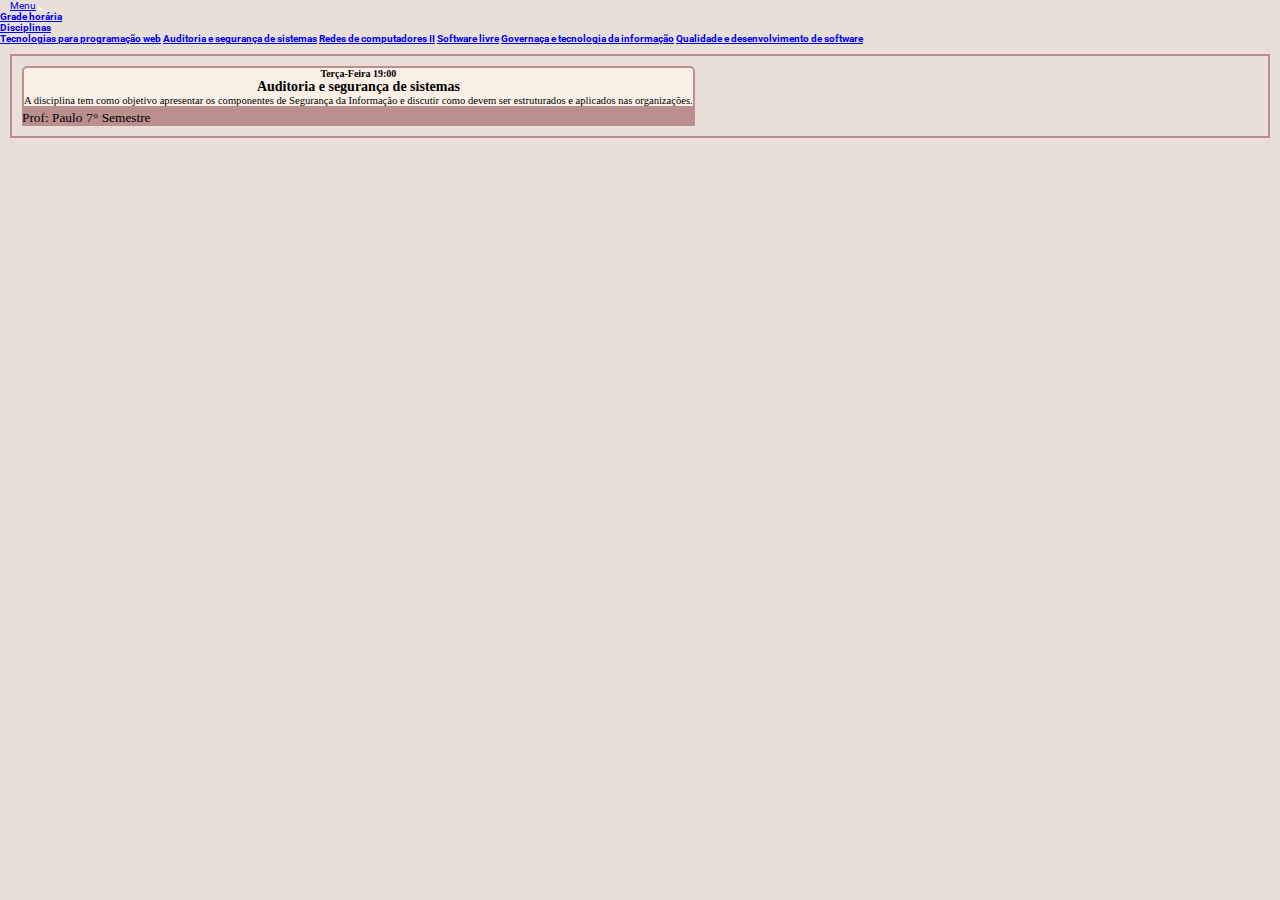
==== auditoria.html @ b92dcbfd "Disciplinas cadastradas" ====
<!DOCTYPE html>
<html lang="pt-br">
<head>
    <meta charset="UTF-8">
    <meta http-equiv="X-UA-Compatible" content="IE=edge">
    <meta name="viewport" content="width=device-width, initial-scale=1.0">
    <link rel="stylesheet" href="style.css">
    <link rel="preconnect" href="https://fonts.googleapis.com">
    <link rel="preconnect" href="https://fonts.gstatic.com" crossorigin>
    <link href="https://cdn.jsdelivr.net/npm/bootstrap@5.3.0-alpha1/dist/css/bootstrap.min.css" rel="stylesheet" integrity="sha384-GLhlTQ8iRABdZLl6O3oVMWSktQOp6b7In1Zl3/Jr59b6EGGoI1aFkw7cmDA6j6gD" crossorigin="anonymous">
    <link href="https://fonts.googleapis.com/css2?family=Roboto:wght@100;700&display=swap" rel="stylesheet">
    <title>Tecnologias para programação web</title>
</head>
<body>
    <header id="navbar">      
    </header>

    <div class="container">
        <div class="col-md-4">
            <div class="card" id="card">  
                <div class="card">  
                    <div class="card-body">
                    <h6 class="card-subtitle mb-2 text-muted">Terça-Feira 19:00</h6>
                    <h5 class="card-title">Auditoria e segurança de sistemas</h5>
                    <p class="card-text">
                        A disciplina tem como objetivo apresentar os componentes de 
                        Segurança da Informação e discutir como devem ser estruturados 
                        e aplicados nas organizações.
                    </p>
                </div>
                <div class="card-footer">
                    <small class="text-muted">Prof: Paulo</small>
                    <small class="text-muted">7° Semestre</small>
                </div>
                </div>
            </div>
        </div>
    </div>
    <script src="./js/menu.js"></script>
    <script src="https://cdn.jsdelivr.net/npm/jquery@3.5.1/dist/jquery.slim.min.js" integrity="sha384-DfXdz2htPH0lsSSs5nCTpuj/zy4C+OGpamoFVy38MVBnE+IbbVYUew+OrCXaRkfj" crossorigin="anonymous"></script>
    <script src="https://cdn.jsdelivr.net/npm/bootstrap@4.6.2/dist/js/bootstrap.bundle.min.js" integrity="sha384-Fy6S3B9q64WdZWQUiU+q4/2Lc9npb8tCaSX9FK7E8HnRr0Jz8D6OP9dO5Vg3Q9ct" crossorigin="anonymous"></script>
    <script src="https://cdn.jsdelivr.net/npm/bootstrap@5.3.0-alpha1/dist/js/bootstrap.bundle.min.js" integrity="sha384-w76AqPfDkMBDXo30jS1Sgez6pr3x5MlQ1ZAGC+nuZB+EYdgRZgiwxhTBTkF7CXvN" crossorigin="anonymous"></script>
</body>
</html>
---- style.css ----
:root{
  --font-family:'Roboto', sans-serif;
  --bg-color: #E7DFD8;
  --hover-color: #bc8f8f;
}

* {
    margin: 0;
    padding: 0;
    box-sizing: border-box; 
  }

  body{
    background-color: var(--bg-color) !important;
  }

  header{
    font-family: var(--font-family);
    background-color: var(--bg-color);
    color: black;
    font-size: 10px;
  }

  .collapse{
    margin-right: 0px;
  }

  .navbar-brand{
    margin-left: 10px;
  }

  .navbar ul li a{
    font-weight: bold;
    transition: 0.3s;
    font-size: 10px;
  }

  .navbar ul li a:hover{
    background-color: var(--hover-color);
  }

  .dropdown-menu{
    background-color: var(--bg-color) !important;
  }
  
  .container{
    border: var(--hover-color) 2px solid ;
    display: flex;
    margin: 10px;
    justify-content: space-between;
    flex-wrap: wrap;

  }

  .info{
    width: 450px;
    display: flex;
    flex-direction: column;
    align-items: start;
    text-align: start;
    text-align: justify;
    font-family: var(--font-family);
  }

  .info p{
    font-size: 40px;
    text-decoration: underline 1.4px;
  }

  .info span{
    margin: 5px;
    font-size: 19px;
  }


  .links{
    width: 100%;
    margin: 5px;
  }

  .links img{
    width: 18px;
    height: 18px;
    margin: 2px;
  }


  .foto{
    margin: 20px;
    width: 309px;
  }

  .foto img{
    width: 90%;
  }
  
  .container .links a{
    color: black;
    padding: 3px;
  }
  

/*   Grade horária */

  #card{
    margin: 10px;
    align-items: stretch;
    color: black;
    background-color: var(--bg-color);
    border: none; 
  }

  .card-body{
    font-family: var(--font-family)!;
    background-color: #faf0e6;
    border: var(--hover-color) 2px solid;
    border-top-left-radius: 5px;
    border-top-right-radius: 5px;
  }

  .card-body h6{
    font-size: 10px;
    text-align: center;
  }

  .card-body h5{
    font-size: 14px;
    font-weight: bold;
    text-align: center;
  }

  .card-text{
    font-size: 10.6px;
    text-align: justify;
  }

  .card-footer{
    background-color: var(--hover-color) !important;
  }

  /*   Grade horária */

  .table-responsive{
    width: 100%;
    margin: 10px;
  }

  tr  {
    border: var(--hover-color) 2px solid !important;
    font-family: var(--font-family);
    font-size: 15px;
    color: black;
  }
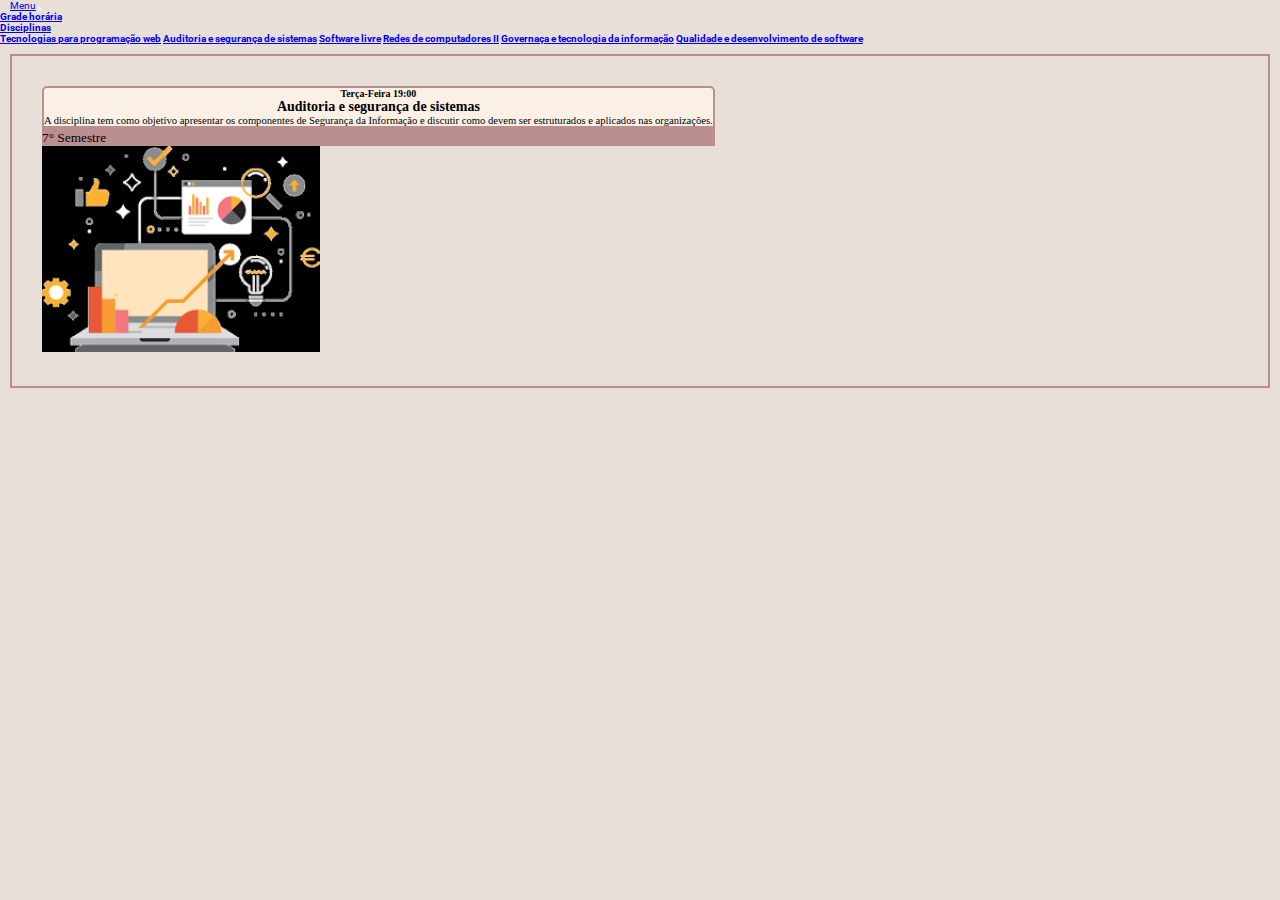
==== commit 0ca8d07e: "fotos adicionadas" ====
--- a/auditoria.html
+++ b/auditoria.html
@@ -16,25 +16,29 @@
     </header>
 
     <div class="container">
-        <div class="col-md-4">
-            <div class="card" id="card">  
-                <div class="card">  
-                    <div class="card-body">
-                    <h6 class="card-subtitle mb-2 text-muted">Terça-Feira 19:00</h6>
-                    <h5 class="card-title">Auditoria e segurança de sistemas</h5>
-                    <p class="card-text">
-                        A disciplina tem como objetivo apresentar os componentes de 
-                        Segurança da Informação e discutir como devem ser estruturados 
-                        e aplicados nas organizações.
-                    </p>
-                </div>
-                <div class="card-footer">
-                    <small class="text-muted">Prof: Paulo</small>
-                    <small class="text-muted">7° Semestre</small>
-                </div>
+        <div class="row">
+            <div class="col-md-6">
+                <div class="card" id="card">  
+                        <div class="card-body">
+                        <h6 class="card-subtitle mb-2 text-muted">Terça-Feira 19:00</h6>
+                        <h5 class="card-title">Auditoria e segurança de sistemas</h5>
+                        <p class="card-text">
+                            A disciplina tem como objetivo apresentar os componentes de 
+                            Segurança da Informação e discutir como devem ser estruturados 
+                            e aplicados nas organizações.
+                        </p>
+                    </div>
+                    <div class="card-footer">
+                        <small class="text-muted">7° Semestre</small>
+                    </div>
                 </div>
             </div>
-        </div>
+            <div class="col-md-6">
+                <div class="foto"> 
+                    <img src="./img/auditoria.png" alt="">
+                </div>
+            </div>
+       </div>
     </div>
     <script src="./js/menu.js"></script>
     <script src="https://cdn.jsdelivr.net/npm/jquery@3.5.1/dist/jquery.slim.min.js" integrity="sha384-DfXdz2htPH0lsSSs5nCTpuj/zy4C+OGpamoFVy38MVBnE+IbbVYUew+OrCXaRkfj" crossorigin="anonymous"></script>
--- a/style.css
+++ b/style.css
@@ -78,15 +78,7 @@
     margin: 5px;
   }
 
-  .links img{
-    width: 18px;
-    height: 18px;
-    margin: 2px;
-  }
-
-
   .foto{
-    margin: 20px;
     width: 309px;
   }
 
@@ -98,12 +90,19 @@
     color: black;
     padding: 3px;
   }
-  
 
-/*   Grade horária */
+
+/* Disciplinas */
+
+  .row{
+    justify-content: space-around;
+    padding: 30px;
+    flex-wrap: wrap;
+    align-items: stretch;
+    align-content: stretch;
+  }
 
   #card{
-    margin: 10px;
     align-items: stretch;
     color: black;
     background-color: var(--bg-color);
@@ -135,7 +134,7 @@
   }
 
   .card-footer{
-    background-color: var(--hover-color) !important;
+    background-color: var(--hover-color) !important;  
   }
 
   /*   Grade horária */
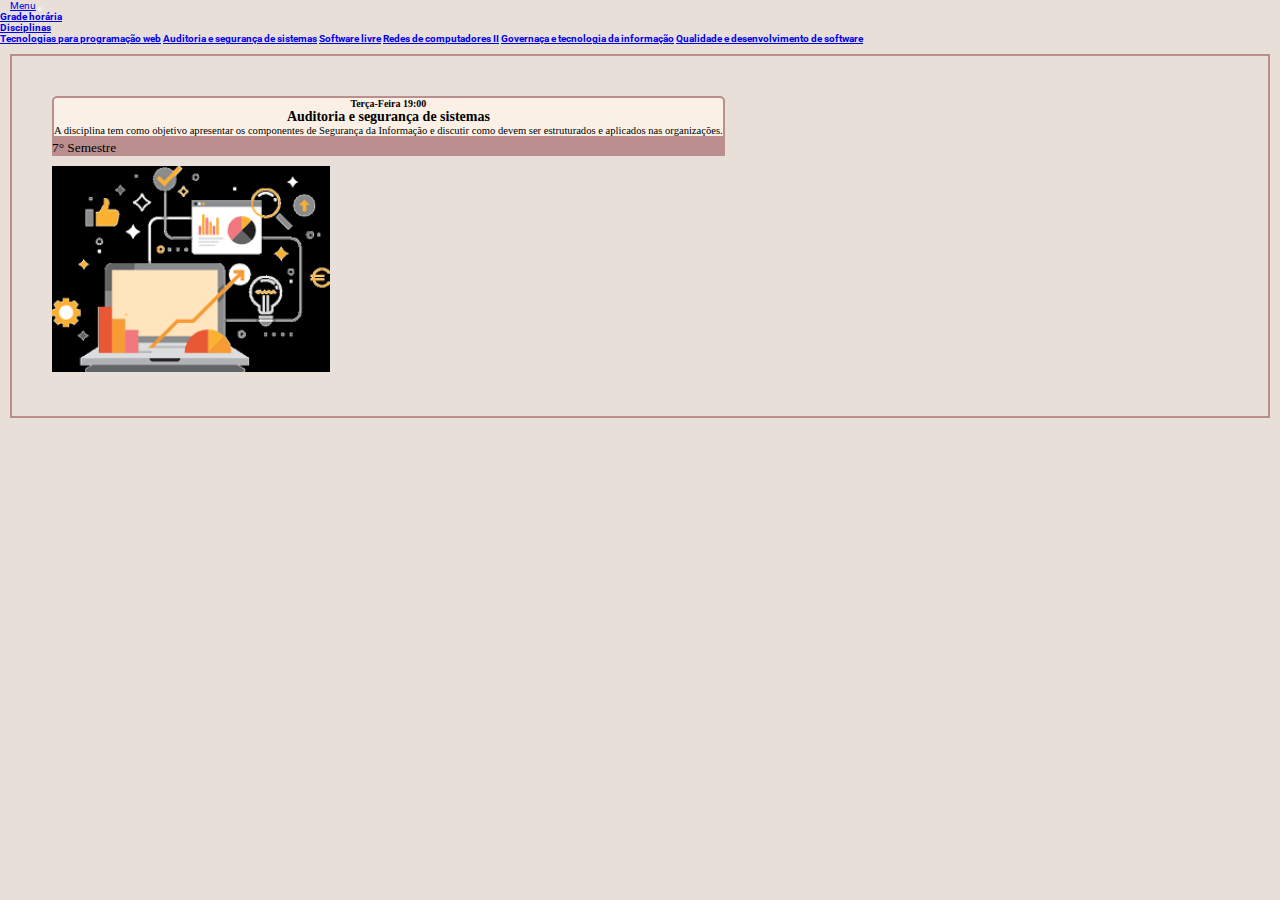
==== commit 4cc8ebdb: "Title ajustado" ====
--- a/auditoria.html
+++ b/auditoria.html
@@ -9,7 +9,7 @@
     <link rel="preconnect" href="https://fonts.gstatic.com" crossorigin>
     <link href="https://cdn.jsdelivr.net/npm/bootstrap@5.3.0-alpha1/dist/css/bootstrap.min.css" rel="stylesheet" integrity="sha384-GLhlTQ8iRABdZLl6O3oVMWSktQOp6b7In1Zl3/Jr59b6EGGoI1aFkw7cmDA6j6gD" crossorigin="anonymous">
     <link href="https://fonts.googleapis.com/css2?family=Roboto:wght@100;700&display=swap" rel="stylesheet">
-    <title>Tecnologias para programação web</title>
+    <title>Auditoria</title>
 </head>
 <body>
     <header id="navbar">      
--- a/style.css
+++ b/style.css
@@ -80,6 +80,7 @@
 
   .foto{
     width: 309px;
+    margin: 10px;
   }
 
   .foto img{
@@ -107,6 +108,7 @@
     color: black;
     background-color: var(--bg-color);
     border: none; 
+    margin: 10px;
   }
 
   .card-body{
